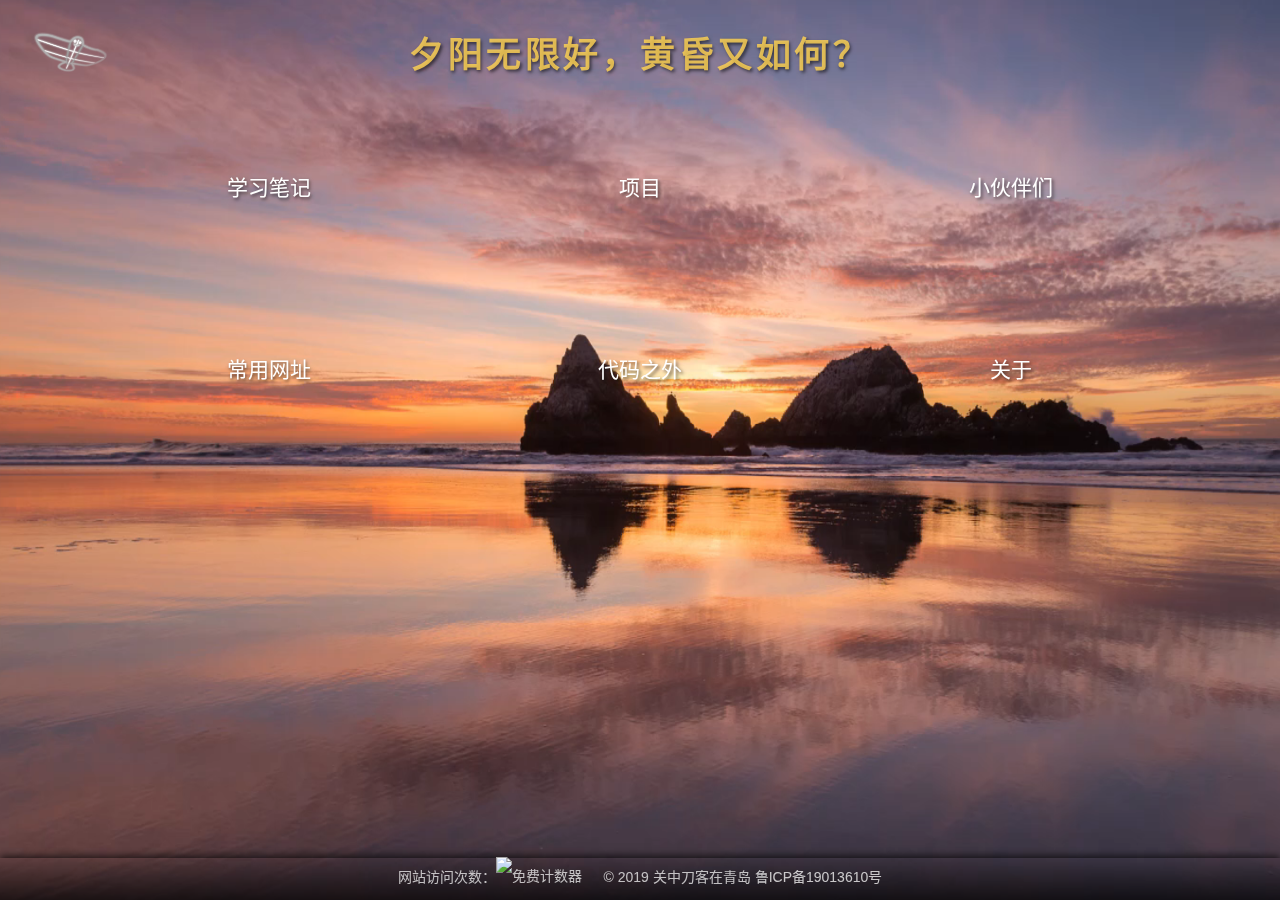
==== index.html @ 5ff7301a "添加阿洛识字的链接" ====
<!DOCTYPE html>
<html lang="zh-CN">
<head>
    <meta charset="UTF-8" name="viewport" content="width=device-width,initial-scale=1.0,user-scalable=no">
    <meta http-equiv="X-UA-Compatible" content="IE=edge">
    <meta name=”renderer” content=”webkit”>
    <title>关中刀客在青岛</title>
    <meta name="keywords" content="关中刀客在青岛,喜欢音乐的程序猿,个人博客,web开发,前端技术博客">
    <meta name="description" content="夕阳无限好，黄昏又如何——作者31岁转行，本站是以前端技术为主的个人博客">
    <link rel="shortcut icon" href="img/favicon.ico">
    <link rel="stylesheet" href="assets/css/bootstrap-4.3.1.css">
    <!--    <link rel="stylesheet" href="asserts/fonts/iconfont.css">-->
    <link rel="stylesheet" href="//at.alicdn.com/t/font_880295_rjcffpyn54o.css">
    <link rel="stylesheet" href="css/common.css">
    <link rel="stylesheet" href="css/index.css">
</head>
<body id="index">
<header hidden class="d-md-block">
    <h1 class="text-center">夕阳无限好，<br class=" d-md-none">黄昏又如何？</h1>
    <a href="http://e-art.top" class="logo" title="关中刀客在青岛">
        <img src="img/logo_v0.1_w.png" alt="logo">
    </a>
</header>
<main class="container">
    <div class="row top">
        <section class="col-md-4 item study">
            <h2 class="text-center">学习笔记</h2>
            <ul class="list-group">
                <li class="list-group-item">
                    <a href="http://e-art.top/Css/css3Basics"> CSS3基础
                        <object><a href="https://gitee.com/daoke0818/css_css3Basics" target="_blank" title="码云上的源码"><i
                                class="iconfont i-gitee_bg"></i></a></object>
                    </a>
                </li>
<!--                <li class="list-group-item"><a href="http://e-art.top/Css/css3Practice"> CSS3练习</a></li>-->
                <li class="list-group-item"><a href="http://e-art.top/Js/jsBasics">js基础</a></li>
                <li class="list-group-item"><a href="http://e-art.top/Js/jQueryBasics">jQuery基础
                    <object><a href="https://gitee.com/daoke0818/Js_jQueryBasics" target="_blank"
                               title="码云上的源码"><i class="iconfont i-gitee_bg"></i></a></object>
                </a></li>
                <li class="list-group-item">
                    <a href="http://e-art.top/Js/vueStudy_liuguodong">vue(2.5.x)基础
                        <object><a href="https://gitee.com/daoke0818/Web_vueStudy_liuguodong" target="_blank"
                                   title="码云上的源码"><i class="iconfont i-gitee_bg"></i></a></object>
                    </a>
                </li>
                <li class="list-group-item"><a href="page/notes.html">更多…</a></li>
            </ul>
        </section>
        <section class="col-md-4 item project">
            <h2 class="text-center">项目</h2>
            <ul class="list-group">
                <li class="list-group-item">
                    <a href="http://e-art.top/projects/bigScreenCharts">可视化大屏图表
                        <object><a href="https://github.com/daoke0818/pro_bigScreenCharts" target="_blank"
                                   title="github上的源码"><i class="iconfont i-github_bg"></i></a></object>
                        <object><a href="https://gitee.com/daoke0818/pro_bigScreenCharts" target="_blank"
                                   title="码云上的源码"><i class="iconfont i-gitee_bg"></i></a></object>
                    </a>
                </li>
                <li class="list-group-item"><a href="http://e-art.top/projects/yigonglianmeng">北京义工联盟(历史版)
                    <object><a href="https://gitee.com/daoke0818/pro_beijingyigonglm" target="_blank"
                               title="码云上的源码"><i class="iconfont i-gitee_bg"></i></a></object>
                </a></li>
                <li class="list-group-item"><a href="http://e-art.top/projects/dingFuHuangZhuangHome">定福黄庄的小窝
                    <object><a href="https://gitee.com/daoke0818/pro_dingFuHuangZhuangHome" target="_blank"
                               title="码云上的源码"><i class="iconfont i-gitee_bg"></i></a></object>
                </a></li>
                <li class="list-group-item"><a href="http://e-art.top/projects/babyLiteracy">阿洛识字
                    <object><a href="https://gitee.com/daoke0818/pro_babyLiteracy" target="_blank"
                               title="码云上的源码"><i class="iconfont i-gitee_bg"></i></a></object>
                </a></li>
                <li class="list-group-item"><a href="http://e-art.top/projects/quickeningCounter">胎动计数器(半成品)</a></li>
<!--                <li class="list-group-item disabled"><a href="">music++(挂起中。。。)</a></li>-->
            </ul>
        </section>
        <section class="col-md-4 item friends">
            <h2 class="text-center">小伙伴们</h2>
            <ul class="list-group">
                <li class="list-group-item">
                    <a href="http://chuangshi.qq.com/bk/qc/25373706" target="_blank">姑姑的乡土随笔</a>
                    <a href="https://blog.csdn.net/fuhtead?from=singlemessage" target="_blank">fuhtead的博客</a>
                <li class="list-group-item">
                    <a href="https://zhuanlan.zhihu.com/gemfield" target="_blank">Gemfield深度学习专栏</a>
                    <a href="https://www.zhangxinxu.com/" target="_blank">张鑫旭</a>
                <li class="list-group-item">
                    <a href="http://www.hehaibao.com" target="_blank">何海宝的博客</a>
                    <a href="https://blog.fastrun.cn" target="_blank">crazycodes</a>
                <li class="list-group-item">
                    <a href="http://www.ruanyifeng.com">阮一峰</a>
                    <a href="https://www.liaoxuefeng.com/">廖雪峰</a>
                    <a href="page/friendlyLink.html">更多…</a>
            </ul>
        </section>
    </div>
    <div class="row bottom">
        <section class="col-md-4 item link">
            <h2 class="text-center">常用网址</h2>
            <ul class="list-group">
                <li class="list-group-item"><a href="https://www.zhihu.com">知乎</a></li>
                <li class="list-group-item"><a href="https://weibo.com">新浪微博</a></li>
                <li class="list-group-item"><a href="http://www.chinaw3c.org">w3C中国</a></li>
                <li class="list-group-item"><a href="page/websites.html">更多…</a></li>
            </ul>
        </section>
        <section class="col-md-4 item life">
            <h2 class="text-center">代码之外</h2>
            <ul class="list-group">
                <li class="list-group-item"><a href="https://music.163.com/#/djradio?id=350029457">我的音乐电台</a></li>
                <li class="list-group-item disabled"><a href="">文章汇总(待整理)</a></li>
                <li class="list-group-item disabled"><a href="">生活缩影(待整理)</a></li>
            </ul>
        </section>
        <section class="col-md-4 item about">
            <h2 class="text-center">关于</h2>
            <ul class="list-group">
                <li class="list-group-item"><a href="page/aboutBlog.html">博客介绍</a></li>
                <li class="list-group-item"><a href="page/aboutMe.html">个人介绍</a></li>
            </ul>
        </section>
    </div>

</main>
<footer></footer>
<!--/usr/local/apache-tomcat-9.0.16/webapps/ROOT-->
<!--兄弟，备案链接失效了，新的是：http://www.beian.miit.gov.cn
顺便申请个友链，贵站已添加：http://www.e-art.top/page/friendlyLink.html-->

<!--
申请友链

站点名称： 关中刀客在青岛
站点地址： http://e-art.top
站点描述：夕阳无限好，黄昏又如何——31岁转行前端程序猿的博客(或站长根据印象随意写)
站点图标：http://localhost:1024/myWeb/img/logo_v0.1_w.png

贵站已添加：http://e-art.top/page/friendlyLink.html
-->

<script src="assets/js/jquery-2.2.4.min.js"></script>
<script src="js/common.js"></script>
<script>
    $(function () {
    })

</script>
</body>
</html>
---- asserts/fonts/iconfont.css ----
@font-face {font-family: "iconfont";
  src: url('iconfont.eot?t=1557548355708'); /* IE9 */
  src: url('iconfont.eot?t=1557548355708#iefix') format('embedded-opentype'), /* IE6-IE8 */
  url('[data-uri]') format('woff2'),
  url('iconfont.woff?t=1557548355708') format('woff'),
  url('iconfont.ttf?t=1557548355708') format('truetype'), /* chrome, firefox, opera, Safari, Android, iOS 4.2+ */
  url('iconfont.svg?t=1557548355708#iconfont') format('svg'); /* iOS 4.1- */
}

.iconfont {
  font-family: "iconfont" !important;
  font-size: 16px;
  font-style: normal;
  -webkit-font-smoothing: antialiased;
  -moz-osx-font-smoothing: grayscale;
}

.i-feiji:before {
  content: "\e632";
}

.i-github1:before {
  content: "\e677";
}

.i-feiji1:before {
  content: "\e600";
}

.i-github:before {
  content: "\e733";
}

.i-Starlarge-copy:before {
  content: "\e601";
}

.i-mayun:before {
  content: "\e6d0";
}

.i-gitee:before {
  content: "\e602";
}
---- css/common.css ----
@charset "utf-8";
.iconfont.i-gitee_bg:hover,
.iconfont.i-github_bg:hover{
    position: relative;
    top: -.25rem;
}
body:not(#index) .bgVideo {
    filter: blur(.25rem);
}
html {
    font-size: 14px;
}
@media screen and (max-width: 321px) {
    html {
        font-size: 12px;
    }
}

@media screen and (min-width: 1440px) {
    html {
        font-size: 16px;
    }
}
ol{
    padding: 0;
}
@keyframes bodyEase{
    from{
        opacity: 0;
    }
    to{
        opacity: 1;
    }
  }
body {
    color: #fff;
    background-color: #000;
}
html, body {
    height: 100%;
}
header {
    height: 8rem;
}

body:not(#index) a {
    color: lightskyblue;
}

body:not(#index) a:hover {
    color: deepskyblue;
}
body>.navbar{
    z-index: 10;
    height: 4rem;
    color: rgba(255, 255, 255, .72);
    background: linear-gradient(to top, rgba(0, 0, 0, .1), rgba(0, 0, 0, .63));
    box-shadow: 0 0.25rem 0.5rem rgba(0, 0, 0, .33);
}
@media screen and (max-width: 767px) {
    body>.navbar {
        height: auto;
    }
}
.navbar .dropdown-menu{
    background: rgba(0,0,0,.63);
}
.dropdown-item:focus, .dropdown-item:hover {
    background-color: rgba(255, 255, 255, 0.33);
}
/*默认hover打开下拉菜单*/
.dropdown:hover .dropdown-menu {
    display: block;
    margin-top: 0;
    padding-top: .625rem;
}
/*风筝动画*/
@keyframes logoAnimation {
    from{
        transform:skew(0) scale(1);
    }
    25%{
        transform:skewX(1deg) rotateX(30deg) scale(.9) translate(-.125rem,-.25rem);
    }
    40%{
        transform:scale(.85);
        opacity:.7
    }
    60%{
        transform:skewX(-15deg) skewY(-10deg);
    }
    70%{
        transform:skewX(-15deg) skewY(-10deg) rotateZ(10deg);
    }
    90%{
        transform:skewY(5deg);
    }
    to{
        transform: skew(0) scale(1);
    }
}
.navbar .navbar-brand{
    width: 4rem;
}
.navbar .navbar-brand img{
    display: block;
    width: 100%;
    animation: 20s logoAnimation infinite ease;
}
.navbar a:hover{
    text-decoration: none;
}

.bgVideo {
    position: fixed;
    width: 100%;
    height: 100%;
    z-index: -1;
    background: url("../img/bg_body.jpg") no-repeat;
    background-size: cover;
    transform: scale(1.01);/*修复模糊造成的白边*/
}

.bgVideo video {
    width: 100%;
    height: 100%;
    object-fit: fill;
}

@media screen and (max-width: 767px) {
    .bgVideo {
        background: url("../img/bg_xianer.png") 50%;
        background-size: cover;
    }

    .bgVideo video {
        display: none;
    }
}
.container,#mainNav{
    animation: .63s bodyEase ease;
}

.container {
    margin-bottom: 6rem;
    padding: 2rem;
    border-radius: 1rem;
    min-height: calc(100% - 16rem);
    background: rgba(0, 0, 0, .5);
}


@media screen and (max-width: 767px) {
    .container {
        margin-bottom: 0;
        padding-top: 0;
        border-radius: 0;
        max-width: initial;
    }
}

h2{
    margin-top: .5rem;
    margin-bottom: 1.5rem;
    padding-bottom: 1.5rem;
    border-bottom: .0625rem solid rgba(255,255,255,.13);
}


.mainFooter {
    z-index: 10;
    height: 3rem;
    line-height: 2.75rem;
    color: rgba(255, 255, 255, .72);
    background: linear-gradient(to bottom, transparent, rgba(0, 0, 0, .63));
    box-shadow: 0 -0.25rem 0.5rem rgba(0, 0, 0, .63);
}
@media screen and (max-width: 767px) {
    .mainFooter {
        width: 100%;
        background: linear-gradient(to bottom, rgba(0, 0, 0, .36), rgba(0, 0, 0, 1) 90%);
        box-shadow: 0 -0.25rem 0.5rem rgba(0, 0, 0, .9);
    }
}
---- css/index.css ----
@charset "utf-8";

a:hover,
a:visited {
    color: #fff;
    text-decoration: none;
}

a {
    color: rgba(255, 255, 255, .75);
    transition: color 250ms;
}

.list-group-item {
    text-shadow: 0.125rem 0.125rem 0.125rem rgba(0, 0, 0, .5);
    border: 1px solid rgba(255, 255, 255, .3);
    background-color: rgba(0, 0, 0, .15);
}

.list-group-item:hover {
    background-color: rgba(0, 0, 0, .4);
}

.list-group-item:hover a {
    color: #fff;
}

html, body {
    height: 100%;
}

.container {
    margin-bottom: 0;
    height: calc(100% - 11rem);
    padding-top: 4rem;
    background: transparent;
}

@media screen and (max-width: 767px) {
    .container { /*首页没有导航*/
        height: auto;
        padding-bottom: 4rem;
    }

}

header a.logo {
    display: block;
    position: absolute;
    top: 2rem;
    left: 2rem;
    width: 6rem;
    /* filter: brightness(1.1); */
}

header .logo img {
    display: block;
    width: 100%;
    animation: 18s logoAnimation infinite ease;
}

header h1 {
    margin-top: 0;
    padding: 2.5rem;
    font-weight: bolder;
    color: #ffd353d1;;
    letter-spacing: .25rem;
    font-family: "行楷", "楷体", serif;
    text-shadow: .125rem .125rem .25rem rgba(0, 0, 0, .6);
}


/*媒体查询是大屏优先，和bootstrap的移动端优先相反*/
.container > .row:first-child {
    padding-top: 4rem;
}

.container > .row {
    height: 20rem;
}

.top:hover {
    height: 24rem;
}

@media screen and (max-width: 1599px) {
    .container > .row {
        height: 13rem;
    }

    .container > .row:first-child {
        padding-top: 0;
    }
    .top:hover {
        height: 20rem;
    }

}

@media screen and (max-width: 767px) {
    #index .container > .row {
        height: auto;
    }

    .container > .row.top {
        padding-top: 4rem;
        padding-left: 40%;
    }

    .container > .row.bottom {
        padding-top: 4rem;
        padding-right: 40%;
    }
}

section.item {
    position: relative;
}

section.item h2 {
    position: relative;
    margin-bottom: 1rem;
    padding-bottom: 0;
    font-size: 1.5rem;
    border-bottom: none;
    color: rgba(255, 255, 255, 1);
    text-shadow: .125rem .125rem .25rem rgba(0, 0, 0, .6);
    animation: h2Animation 3s infinite;
}

@media screen and (max-width: 767px) {
    section.item h2 {
        margin-bottom: 1rem;
        margin-top: 1.5rem;
        text-shadow: .125rem .125rem .25rem rgba(0, 0, 0, .75);
    }
}

section.item:nth-of-type(2) h2 {
    animation-duration: 5s;
    animation-delay: 1s;
}

section.item:nth-of-type(3) h2 {
    animation-duration: 4s;
}

.container > .row:nth-of-type(2) section.item h2 {
    animation-delay: 1.5s;
}

@keyframes h2Animation {
    from {
        opacity: 1;
        top: 0;
    }
    38.2% {
        opacity: .3;
        top: -1rem;
    }
    to {
        opacity: 1;
        top: 0;
    }
}

section.item ul {
    z-index: 1;
    position: absolute;
    left: 50%;
    transform: translateX(-50%);
    display: none;
    width: 20rem;
    text-align: center;
}

@media screen and (max-width: 767px) {
    section.item ul {
        position: relative;
        width: 16rem;
    }
}

section.item:hover > ul {
    display: block;
}

section.item:hover h2 {
    animation: none;
}

.list-group-item.disabled {
    background: transparent;
}

section.item ul > li {
    padding: 0;
}

section.item ul > li > a {
    display: block;
    width: 100%;
    text-align: left;
    padding: 0.75rem 1.25rem;
}
section.item ul > li > a .iconfont {
    margin-left: .5rem;
    color: lightskyblue;
}
@media screen and (max-width: 767px) {
    section.item ul > li > a .iconfont {
        margin-left: .25rem;
    }
}
.item.friends ul{
    text-align: left;
    border: 1px solid rgba(255, 255, 255, .3);
    border-radius: .25rem;
    background-color: rgba(0, 0, 0, .15);
}
.item.friends ul>li{
    border-left: none ;
    border-right: none ;
    background-color:transparent;
}
.item.friends ul>li:hover a{
    color: rgba(255, 255, 255, .75);
}
.item.friends ul>li>a{
    display: inline-block;
    width: auto;
}
.item.friends ul>li>a:hover{
    color: #fff;
    background-color: rgba(0, 0, 0, .4);
}
@media screen and (max-width: 767px) {
    .item.friends ul>li{
        border: none;
    }
}
@media screen and (max-width: 767px) {
    .mainFooter {
        position: fixed;
        bottom: 0;
    }
}
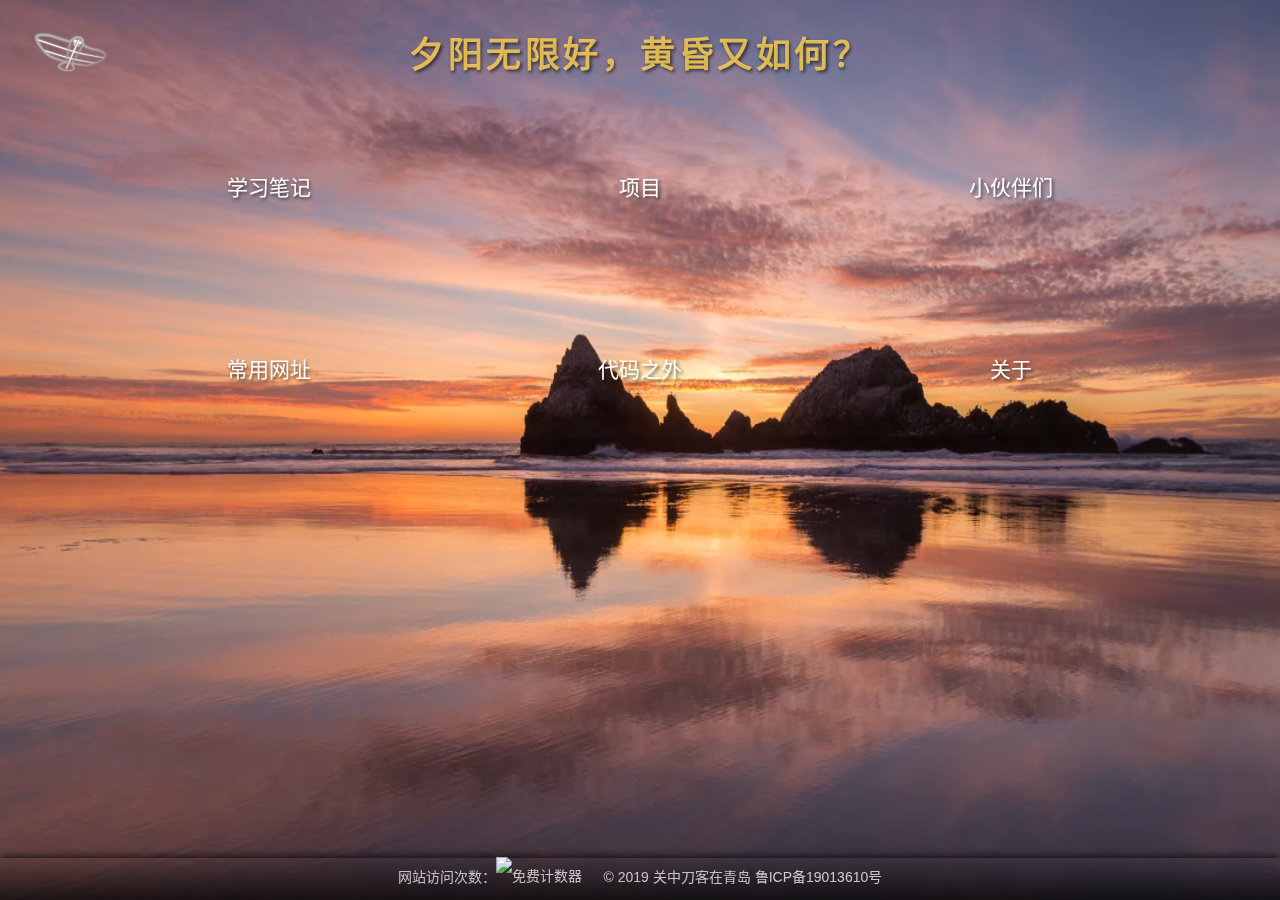
==== commit 9eda2744: "视频加上muted属性即可自动播放" ====
--- a/index.html
+++ b/index.html
@@ -7,14 +7,16 @@
     <title>关中刀客在青岛</title>
     <meta name="keywords" content="关中刀客在青岛,喜欢音乐的程序猿,个人博客,web开发,前端技术博客">
     <meta name="description" content="夕阳无限好，黄昏又如何——作者31岁转行，本站是以前端技术为主的个人博客">
+    <link rel="stylesheet" href="//at.alicdn.com/t/font_880295_s7rtthy10q.css">
     <link rel="shortcut icon" href="img/favicon.ico">
-    <link rel="stylesheet" href="assets/css/bootstrap-4.3.1.css">
-    <!--    <link rel="stylesheet" href="asserts/fonts/iconfont.css">-->
-    <link rel="stylesheet" href="//at.alicdn.com/t/font_880295_rjcffpyn54o.css">
+    <link rel="stylesheet" href="assets/css/bootstrap-4.3.1.min.css">
     <link rel="stylesheet" href="css/common.css">
     <link rel="stylesheet" href="css/index.css">
 </head>
 <body id="index">
+<div class="bgVideo">
+    <h1 style="position: absolute;left: 99999px;display: none">关中刀客在青岛</h1>
+</div>
 <header hidden class="d-md-block">
     <h1 class="text-center">夕阳无限好，<br class=" d-md-none">黄昏又如何？</h1>
     <a href="http://e-art.top" class="logo" title="关中刀客在青岛">
@@ -122,7 +124,6 @@
 
 </main>
 <footer></footer>
-<!--/usr/local/apache-tomcat-9.0.16/webapps/ROOT-->
 <!--兄弟，备案链接失效了，新的是：http://www.beian.miit.gov.cn
 顺便申请个友链，贵站已添加：http://www.e-art.top/page/friendlyLink.html-->
 
@@ -141,8 +142,12 @@
 <script src="js/common.js"></script>
 <script>
     $(function () {
+        if($(window).width()>=576){
+            $('.bgVideo').append(`
+                <video muted autoplay class="d-md-block" loop src="video/SF_SutroBaths-4K_nimia_573584_768_ZH-CN.mp4"></video>
+            `);
+        }
     })
-
 </script>
 </body>
 </html>
--- a/css/common.css
+++ b/css/common.css
@@ -182,3 +182,8 @@
         box-shadow: 0 -0.25rem 0.5rem rgba(0, 0, 0, .9);
     }
 }
+
+/*vue防止花括号出现导致闪烁*/
+[v-cloak] {
+    display: none!important;
+}
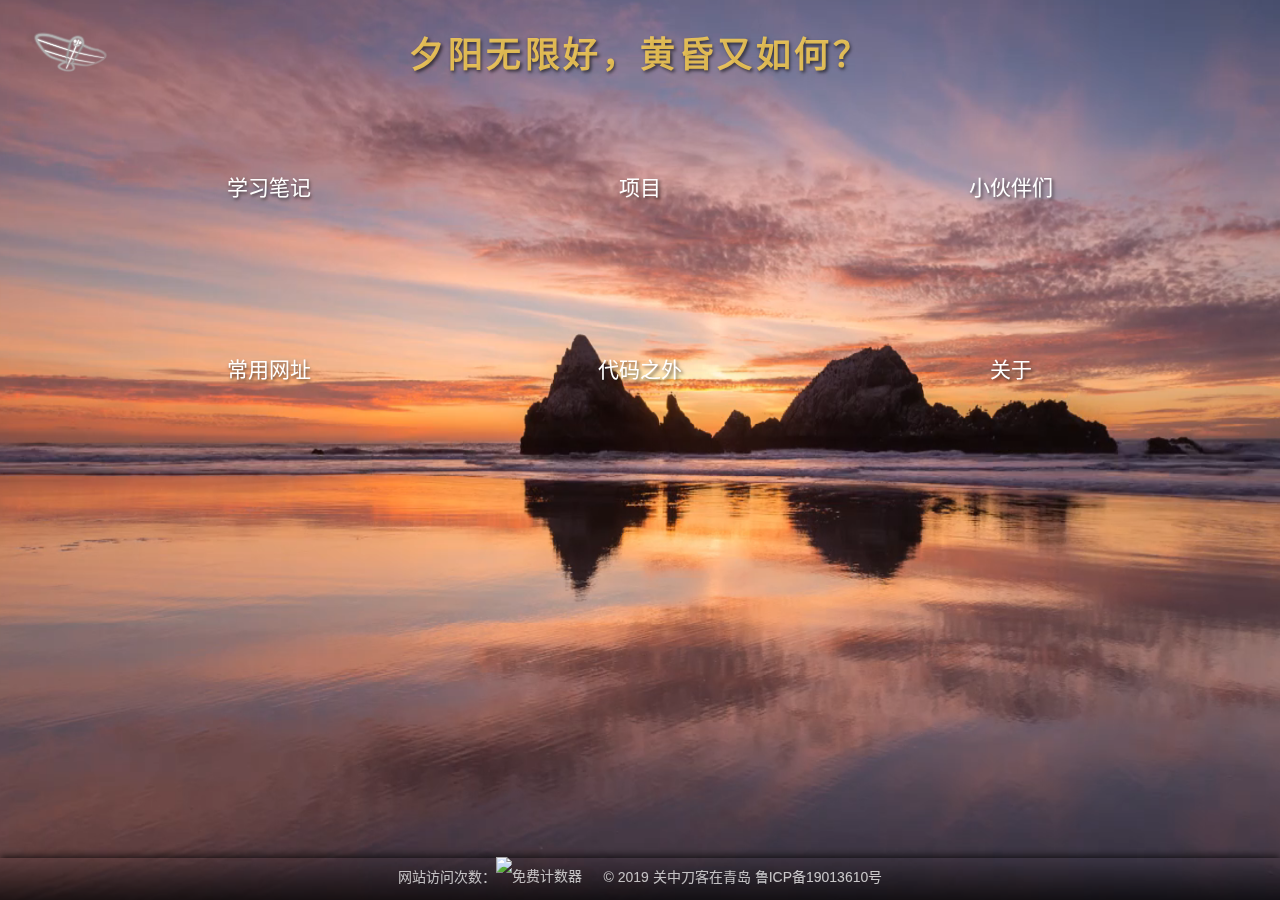
==== commit efa6c3d3: "添加阿洛识字新版链接，删除网站列表中没用的链接" ====
--- a/index.html
+++ b/index.html
@@ -53,26 +53,30 @@
             <h2 class="text-center">项目</h2>
             <ul class="list-group">
                 <li class="list-group-item">
-                    <a href="http://e-art.top/projects/bigScreenCharts">可视化大屏图表
-                        <object><a href="https://github.com/daoke0818/pro_bigScreenCharts" target="_blank"
+                    <a href="http://e-art.top/projects/bigScreenCharts/">可视化大屏图表
+                        <object><a href="https://github.com/daoke0818/pro_bigScreenCharts/" target="_blank"
                                    title="github上的源码"><i class="iconfont i-github_bg"></i></a></object>
-                        <object><a href="https://gitee.com/daoke0818/pro_bigScreenCharts" target="_blank"
+                        <object><a href="https://gitee.com/daoke0818/pro_bigScreenCharts/" target="_blank"
                                    title="码云上的源码"><i class="iconfont i-gitee_bg"></i></a></object>
                     </a>
                 </li>
-                <li class="list-group-item"><a href="http://e-art.top/projects/yigonglianmeng">北京义工联盟(历史版)
-                    <object><a href="https://gitee.com/daoke0818/pro_beijingyigonglm" target="_blank"
+                <li class="list-group-item"><a href="http://e-art.top/projects/yigonglianmeng/">北京义工联盟(历史版)
+                    <object><a href="https://gitee.com/daoke0818/pro_beijingyigonglm/" target="_blank"
                                title="码云上的源码"><i class="iconfont i-gitee_bg"></i></a></object>
                 </a></li>
-                <li class="list-group-item"><a href="http://e-art.top/projects/dingFuHuangZhuangHome">定福黄庄的小窝
-                    <object><a href="https://gitee.com/daoke0818/pro_dingFuHuangZhuangHome" target="_blank"
+                <li class="list-group-item"><a href="http://e-art.top/projects/dingFuHuangZhuangHome/">定福黄庄的小窝
+                    <object><a href="https://gitee.com/daoke0818/pro_dingFuHuangZhuangHome/" target="_blank"
                                title="码云上的源码"><i class="iconfont i-gitee_bg"></i></a></object>
                 </a></li>
-                <li class="list-group-item"><a href="http://e-art.top/projects/babyLiteracy">阿洛识字
-                    <object><a href="https://gitee.com/daoke0818/pro_babyLiteracy" target="_blank"
+                <li class="list-group-item"><a href="http://e-art.top/projects/babyLiteracy/">阿洛识字
+                    <object><a href="https://gitee.com/daoke0818/pro_babyLiteracy/" target="_blank"
                                title="码云上的源码"><i class="iconfont i-gitee_bg"></i></a></object>
                 </a></li>
-                <li class="list-group-item"><a href="http://e-art.top/projects/quickeningCounter">胎动计数器(半成品)</a></li>
+                <li class="list-group-item"><a href="http://e-art.top/projects/baby_literacy/">阿洛识字(新版)
+                    <object><a href="https://gitee.com/daoke0818/pro_baby_literacy" target="_blank"
+                               title="码云上的源码"><i class="iconfont i-gitee_bg"></i></a></object>
+                </a></li>
+                <li class="list-group-item"><a href="http://e-art.top/projects/quickeningCounter/">胎动计数器(半成品)</a></li>
 <!--                <li class="list-group-item disabled"><a href="">music++(挂起中。。。)</a></li>-->
             </ul>
         </section>
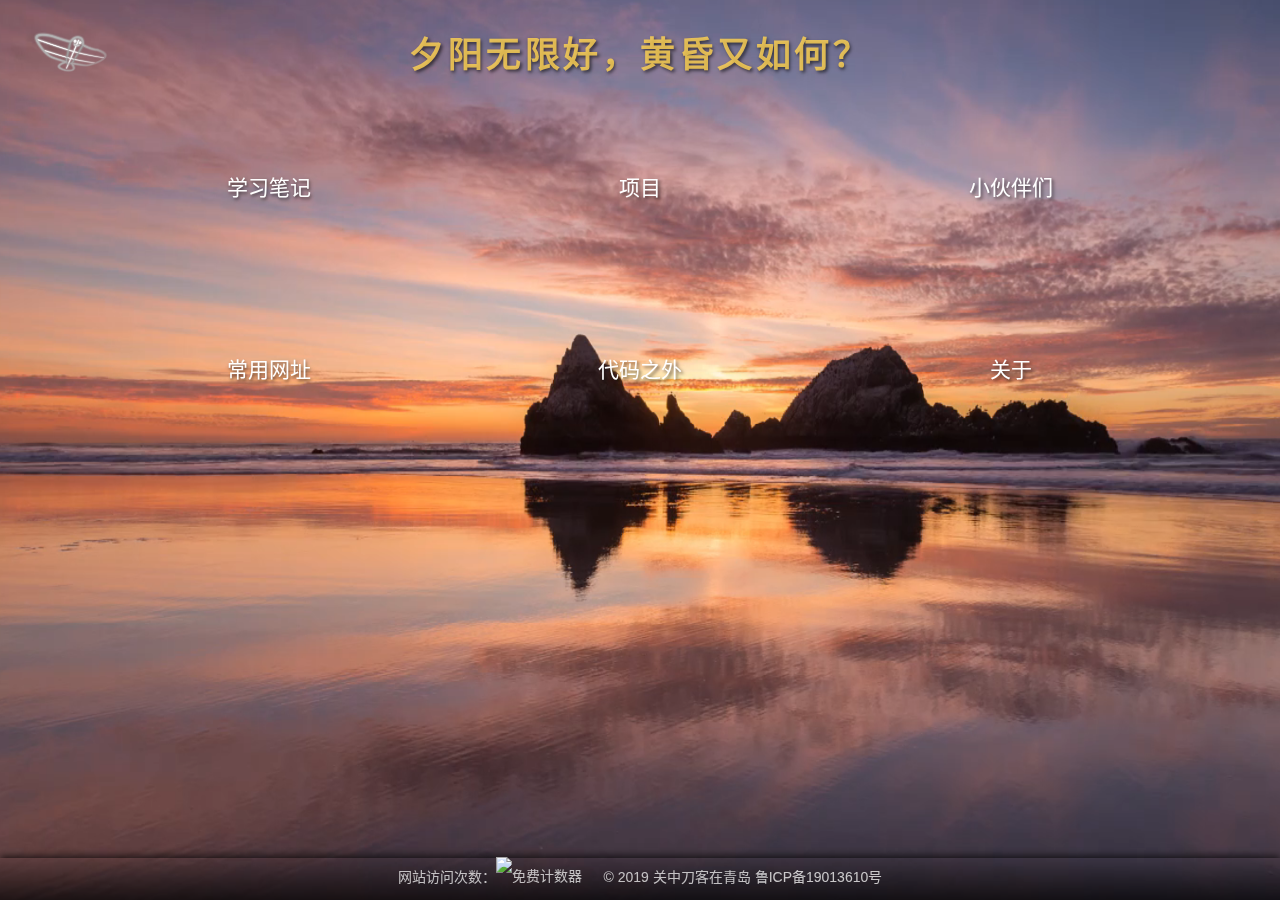
==== commit af92b226: "增加古典音乐笔记链接" ====
--- a/index.html
+++ b/index.html
@@ -112,9 +112,9 @@
         <section class="col-md-4 item life">
             <h2 class="text-center">代码之外</h2>
             <ul class="list-group">
-                <li class="list-group-item"><a href="https://music.163.com/#/djradio?id=350029457">我的音乐电台</a></li>
+                <li class="list-group-item"><a href="https://music.163.com/#/djradio?id=350029457">我的电台</a></li>
+                <li class="list-group-item"><a href="https://blog.csdn.net/daoke_li/category_9564564.html">古典音乐笔记</a></li>
                 <li class="list-group-item disabled"><a href="">文章汇总(待整理)</a></li>
-                <li class="list-group-item disabled"><a href="">生活缩影(待整理)</a></li>
             </ul>
         </section>
         <section class="col-md-4 item about">
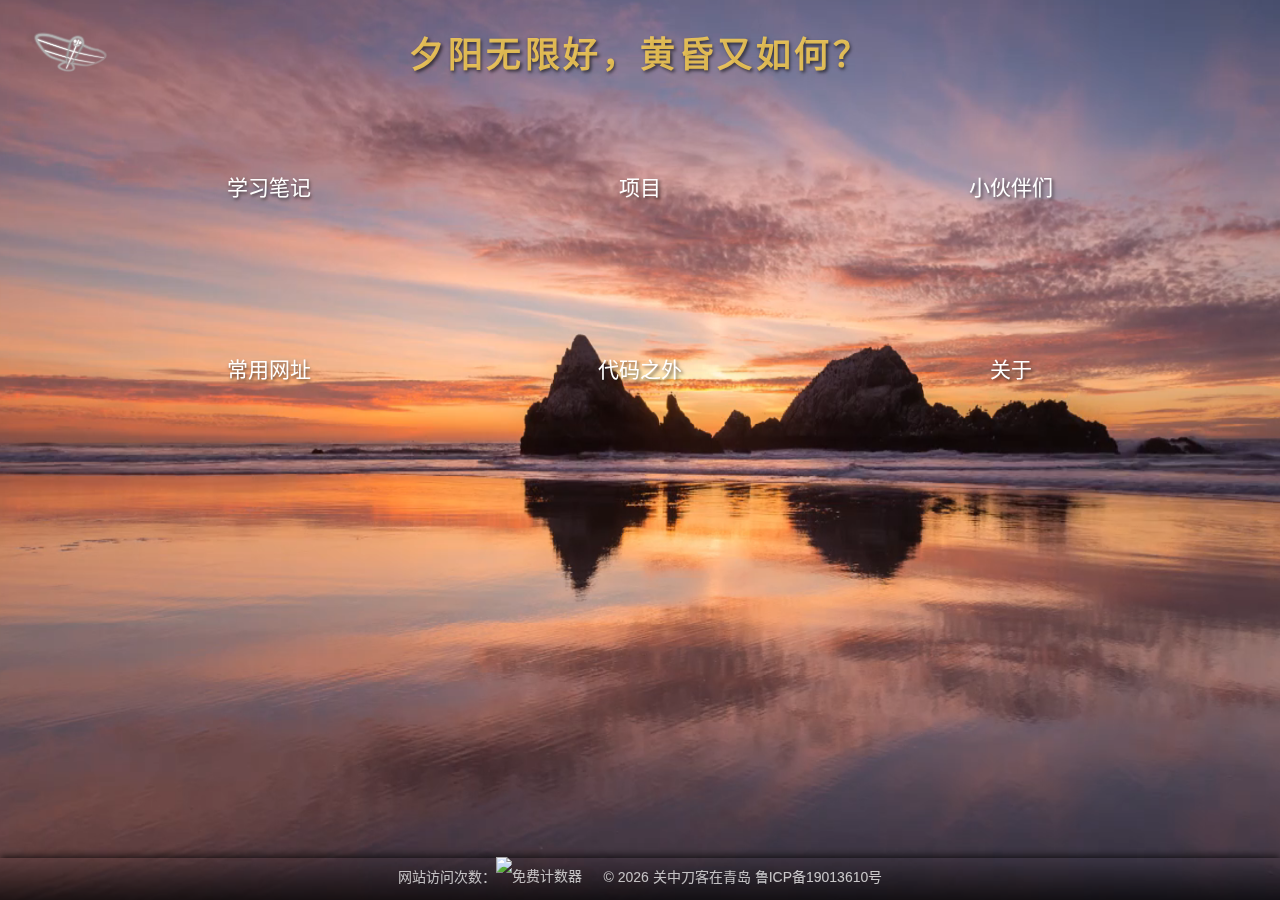
==== commit 4ad0cc90: "姑姑乡土随笔链接； 版权时间； 内部导航加入首页链接； 阿洛识字老版本移除，新版去掉“新版”； 修复PC端移动鼠标到上面的标题时出现滚动条的问题； 代码之外加中医笔记。" ====
--- a/index.html
+++ b/index.html
@@ -68,12 +68,10 @@
                     <object><a href="https://gitee.com/daoke0818/pro_dingFuHuangZhuangHome/" target="_blank"
                                title="码云上的源码"><i class="iconfont i-gitee_bg"></i></a></object>
                 </a></li>
-                <li class="list-group-item"><a href="http://e-art.top/projects/babyLiteracy/">阿洛识字
-                    <object><a href="https://gitee.com/daoke0818/pro_babyLiteracy/" target="_blank"
-                               title="码云上的源码"><i class="iconfont i-gitee_bg"></i></a></object>
-                </a></li>
-                <li class="list-group-item"><a href="http://e-art.top/projects/baby_literacy/">阿洛识字(新版)
+                <li class="list-group-item"><a href="http://e-art.top/projects/baby_literacy/">阿洛识字
                     <object><a href="https://gitee.com/daoke0818/pro_baby_literacy" target="_blank"
+                               title="github上的源码"><i class="iconfont i-github_bg"></i></a></object>
+                    <object><a href="https://github.com/daoke0818/pro_baby_literacy" target="_blank"
                                title="码云上的源码"><i class="iconfont i-gitee_bg"></i></a></object>
                 </a></li>
                 <li class="list-group-item"><a href="http://e-art.top/projects/quickeningCounter/">胎动计数器(半成品)</a></li>
@@ -84,7 +82,7 @@
             <h2 class="text-center">小伙伴们</h2>
             <ul class="list-group">
                 <li class="list-group-item">
-                    <a href="http://chuangshi.qq.com/bk/qc/25373706" target="_blank">姑姑的乡土随笔</a>
+                    <a href="https://yuedu.163.com/source/56f4c5e029e94db7b544a8ad57778588_4" target="_blank">姑姑的乡土随笔</a>
                     <a href="https://blog.csdn.net/fuhtead?from=singlemessage" target="_blank">fuhtead的博客</a>
                 <li class="list-group-item">
                     <a href="https://zhuanlan.zhihu.com/gemfield" target="_blank">Gemfield深度学习专栏</a>
@@ -114,7 +112,7 @@
             <ul class="list-group">
                 <li class="list-group-item"><a href="https://music.163.com/#/djradio?id=350029457">我的电台</a></li>
                 <li class="list-group-item"><a href="https://blog.csdn.net/daoke_li/category_9564564.html">古典音乐笔记</a></li>
-                <li class="list-group-item disabled"><a href="">文章汇总(待整理)</a></li>
+                <li class="list-group-item"><a href="https://www.cnblogs.com/daoke0818/category/1645671.html">中医学习笔记</a></li>
             </ul>
         </section>
         <section class="col-md-4 item about">
--- a/css/index.css
+++ b/css/index.css
@@ -82,7 +82,9 @@
 .top:hover {
     height: 24rem;
 }
-
+.top:hover ~ .bottom{
+    height: 12rem;
+}
 @media screen and (max-width: 1599px) {
     .container > .row {
         height: 13rem;
